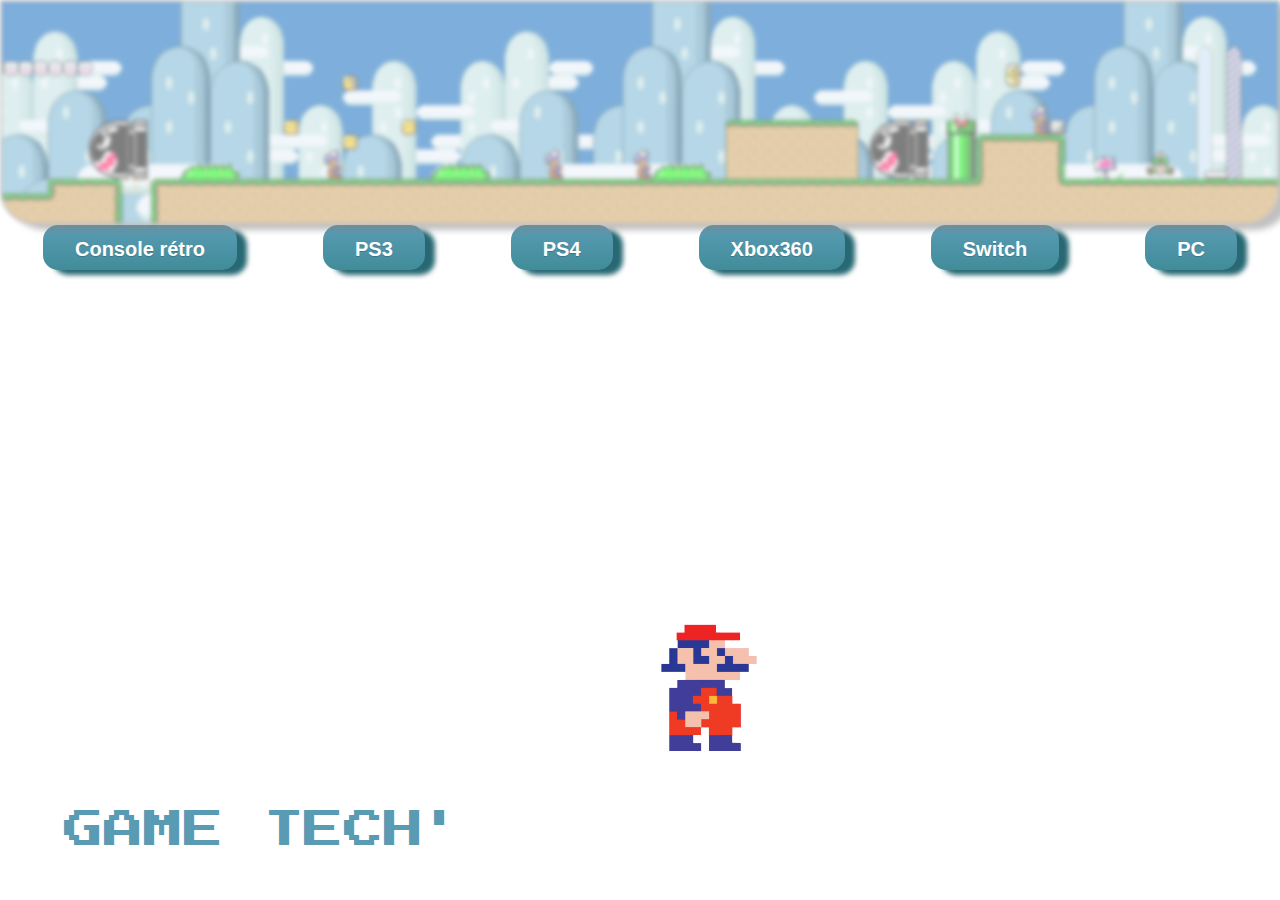
==== index.html @ 050be6f6 "BABEL" ====
<!DOCTYPE html>
<html lang="fr">
<head>
    <meta charset="UTF-8">
    <meta name="viewport" content="width=device-width, initial-scale=1.0">
    <link href="https://fonts.googleapis.com/css2?family=Press+Start+2P&display=swap" rel="stylesheet"> 
    <link rel="stylesheet" href="styles/style.css">
    <title>Babel</title>
</head>
<body>
    <div class="bandeHeader"></div>

    <div class="bouton"><a class="button retro" href="consoleRetro.html">Console rétro</a><a href="ps3.html" class="button ps3">PS3</a><a href="ps4.html" class="button ps4">PS4</a><a href="xbox360.html" class="button xbox360">Xbox360</a><a href="switch.html" class="button switch">Switch</a><a href="pc.html" class="button pc">PC</a></div>

    <div class="imageMario"></div>

    <div class="titre">GAME TECH'</div>

</body>
</html>
---- styles/style.css ----
*{
    box-sizing: border-box;
}

body{
    width: 100vw;
    height: 100vh;
    margin: 0;
    padding: 0;
     
}
/*------------------------------------HEADER------------------------------*/
.bandeHeader{
    width: 100%;
    height: 25%;
    position: absolute;
    background-image: url(../img/bombe.png);
    background-repeat: no-repeat;
    background-size: cover;
    border: 2px grey solid;
    border-radius: 0px 0px 35px 35px;
    -webkit-filter: blur(2px);
    opacity: 0.5;
    box-shadow: 10px 5px 5px grey;
    z-index: 1;
}

/*-----------------------------------BOUTONS----------------------------*/
.boutonRetour{
    position: absolute;
    top:90%;
    right: 5%;
    z-index: 2;
}
.bouton{
    width: 100%;
    height: 5%;
    display: flex;
    justify-content: space-around;
    position: absolute;
    top: 25%;
    
}
.button{
    /* box-shadow: 10px 5px 5px grey;
    width: 10%;*/
    border-radius: 15px; 
    box-shadow: 10px 5px 5px #276873;
	background:linear-gradient(to bottom, #599bb3 5%, #408c99 100%);
    background-color:#599bb3;
    display:inline-block;
	cursor:pointer;
	color:#ffffff;
	font-family:Arial;
	font-size:20px;
	font-weight:bold;
	padding:13px 32px;
	text-decoration:none;
	text-shadow:0px 1px 0px #3d768a;
    
}
.button:hover {
	background:linear-gradient(to bottom, #408c99 5%, #599bb3 100%);
	background-color:#408c99;
}

/* ------------------------------------------------IMG MARIO------------------*/
.imageMario{
    width: 30%;
    height: 30%;
    background-image: url(../img/cours.gif);
    background-repeat: no-repeat;
    background-size: contain;
    position: absolute;
    top: 60%;
    left:40%;
}
/*-------------------------------------------TITRE-----------------*/
.titre{
    width: 40%;
    height: 10%;
    position:absolute;
    top:90%;
    left:5%;
    font-family: 'Press Start 2P', cursive;
    font-size: 40px;
    color: #599bb3;
}
/*--------------------------------------page retro----------------*/
.containerMd{
    display: flex;
    align-items: center;
    justify-content: space-around;
    width: 100%;
    height: 70%;
    position: absolute; 
    top:20%;
}
.card{
    width: 10%;
    height: 40%;
    background-color: grey;
    background-size: contain;
    transition: all 0.5s;
    border-radius: 20px;
}

.card:hover{
    transform: scale(1.4);
    transition: all 0.5s;
}
/*-------------------------------------Img PACMAN---------------*/
.imagePacman{
    width: 50%;
    height: 50%;
    background-image: url(../img/pacman.gif);
    background-repeat: no-repeat;
    background-size: contain;
    position: absolute;
    top: 40%;
    left:40%;
}

.popup{
    background-image: url(../img/bgM.jpg);
    background-size: contain;
    opacity: 0.8;
    
    
    width: 800px;
    height: 800px;
    position: absolute;
    top: -50%;
    left:50%;
    transform: translate(-50%,-50%);
    transition: all 0.5s;
    border-radius: 35px;
    z-index: 4;

}
.popup-actif{
    top:50%;
    transition: all 0.5s;
    z-index: 4;
}
span.close{
    background-image: url(../img/croix.png);
    background-size: contain;
    width: 30px;
    height: 30px;
    border-radius: 100px;
    position: absolute;
    top:5%;
    left:5%;
    z-index: 4;

}
p{
    font-family: 'Press Start 2P', cursive;
    font-size: 15px;
    position: absolute;
    top: 12%;
    margin: 5%;
    z-index: 6;
}
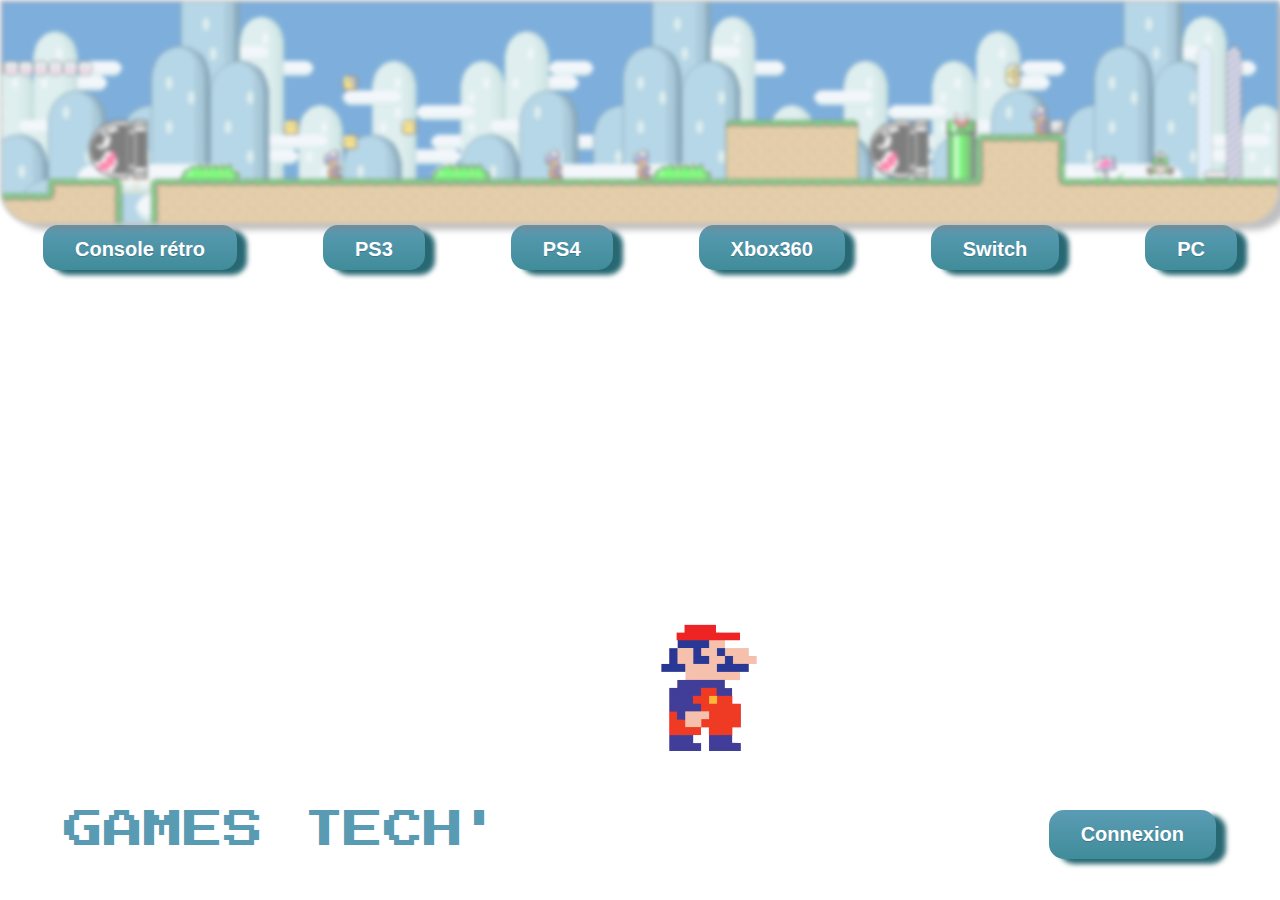
==== commit f4afe8e5: "FORM" ====
--- a/index.html
+++ b/index.html
@@ -5,16 +5,19 @@
     <meta name="viewport" content="width=device-width, initial-scale=1.0">
     <link href="https://fonts.googleapis.com/css2?family=Press+Start+2P&display=swap" rel="stylesheet"> 
     <link rel="stylesheet" href="styles/style.css">
+    <script src="http://ajax.googleapis.com/ajax/libs/jquery/1.11.1/jquery.min.js"></script>
     <title>Babel</title>
 </head>
 <body>
+    
     <div class="bandeHeader"></div>
 
     <div class="bouton"><a class="button retro" href="consoleRetro.html">Console rétro</a><a href="ps3.html" class="button ps3">PS3</a><a href="ps4.html" class="button ps4">PS4</a><a href="xbox360.html" class="button xbox360">Xbox360</a><a href="switch.html" class="button switch">Switch</a><a href="pc.html" class="button pc">PC</a></div>
 
     <div class="imageMario"></div>
 
-    <div class="titre">GAME TECH'</div>
+    <div class="titre">GAMES TECH'</div>
+    <a href="connexion.html" class="button boutonRetour">Connexion</a>
 
 </body>
 </html>--- a/styles/style.css
+++ b/styles/style.css
@@ -120,7 +120,7 @@
     top: 40%;
     left:40%;
 }
-
+/*-----------------------------------------POPUP---------------------------*/
 .popup{
     background-image: url(../img/bgM.jpg);
     background-size: contain;
@@ -162,4 +162,12 @@
     top: 12%;
     margin: 5%;
     z-index: 6;
+}
+
+/*---------------------------------------CONNEXION------------------------*/
+
+.inscription{
+    width: 40%;
+    height: 60%;
+    background-color: indigo;
 }